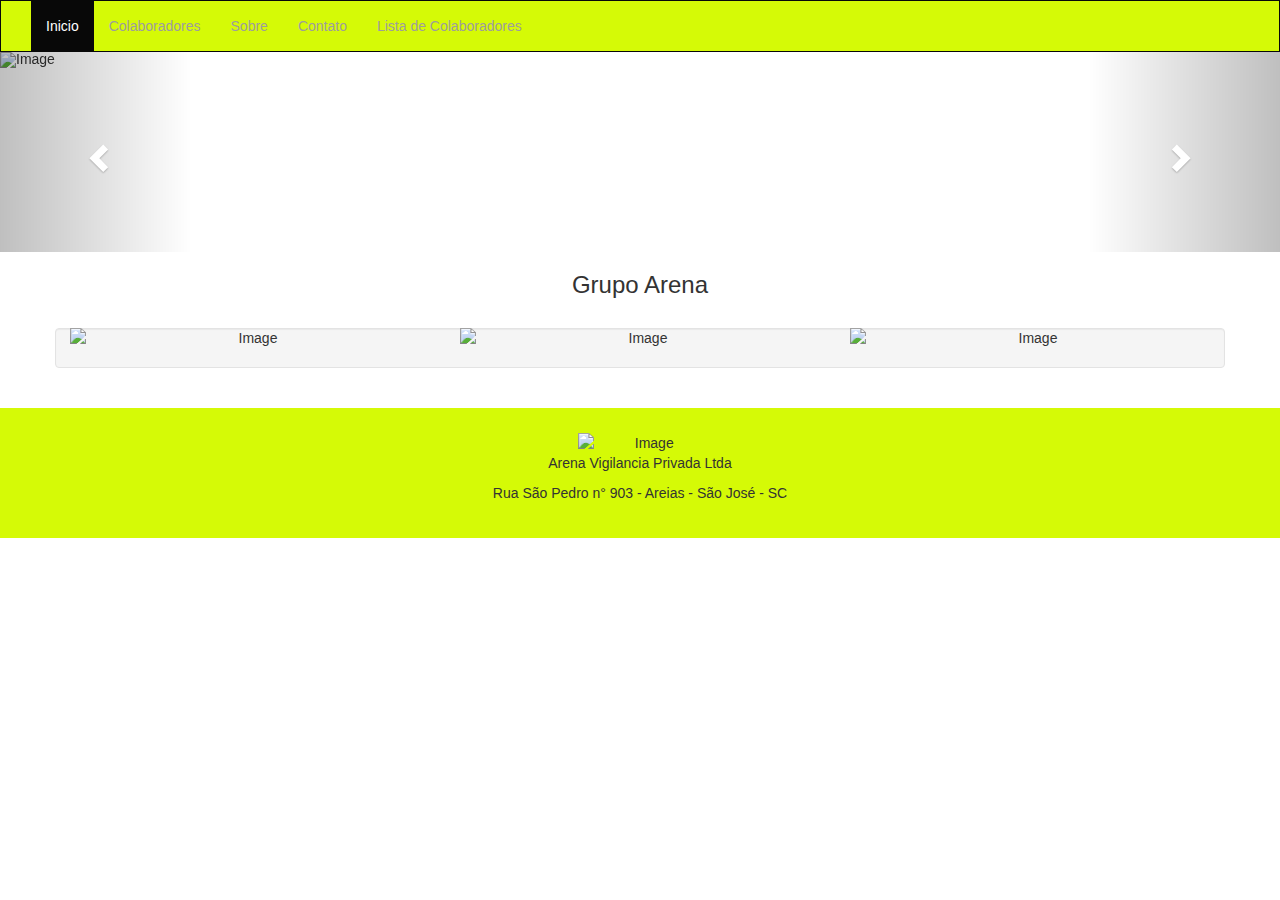
==== arena/src/main/resources/templates/index.html @ 1acbdb45 "Empresa de Vigilancia 1.0" ====
<!DOCTYPE html>
<html lang="en">
<head>
    <meta charset="UTF-8">
    <meta http-equiv="X-UA-Compatible" content="IE=edge">
    <meta name="viewport" content="width=device-width, initial-scale=1.0">
    <title>Grupo Arena</title>
    <link rel="stylesheet" href="https://maxcdn.bootstrapcdn.com/bootstrap/3.4.1/css/bootstrap.min.css">
    <script src="https://ajax.googleapis.com/ajax/libs/jquery/3.5.1/jquery.min.js"></script>
    <script src="https://maxcdn.bootstrapcdn.com/bootstrap/3.4.1/js/bootstrap.min.js"></script>
  
  <style>
    
    .navbar {
    background-color: #d5fa06;
      margin-bottom: 0;
      border-radius: 0;
    }
    
    
    footer {
      background-color: #d5fa06;
      padding: 25px;
    }
    
  .carousel-inner img {
      width: 100%; 
      margin: auto;
      min-height:200px;
  }
.imagem{
  margin-left: 45%;
}
.footer{
  align-items: center;
}
 
  @media (max-width: 600px) {
    .carousel-caption {
      display: none; 
    }
  }
  </style>
</head>
<body>
<nav class="navbar navbar-inverse">
  <div class="container-fluid">
    <div class="navbar-header">
      <button type="button" class="navbar-toggle" data-toggle="collapse" data-target="#myNavbar">
        <span class="icon-bar"></span>
        <span class="icon-bar"></span>
        <span class="icon-bar"></span>                        
      </button>
      
      </div>
    <div class="collapse navbar-collapse" id="myNavbar">
      <ul class="nav navbar-nav">
        <li class="active"><a href="/">Inicio</a></li>
        <li><a href="/cadastro">Colaboradores</a></li>
        <li><a href="/sobre">Sobre</a></li>
        <li><a href="/contato">Contato</a></li>
        <li><a href="/lista2">Lista de Colaboradores</a></li>
      </ul>
      </div>
  </div>
</nav>

<div id="myCarousel" class="carousel slide" data-ride="carousel">
    
    <ol class="carousel-indicators">
      <li data-target="#myCarousel" data-slide-to="0" class="active"></li>
      <li data-target="#myCarousel" data-slide-to="1"></li>
    </ol>

    
    <div class="carousel-inner" role="listbox">
      <div class="item active">
        <img src="sl1.jpg" alt="Image">
        <div class="carousel-caption">
        </div>      
      </div>

      <div class="item">
        <img src="sl2.jpg" alt="Image">
        <div class="carousel-caption">
        </div>      
      </div>
    </div>

   
    <a class="left carousel-control" href="#myCarousel" role="button" data-slide="prev">
      <span class="glyphicon glyphicon-chevron-left" aria-hidden="true"></span>
      <span class="sr-only"></span>
    </a>
    <a class="right carousel-control" href="#myCarousel" role="button" data-slide="next">
      <span class="glyphicon glyphicon-chevron-right" aria-hidden="true"></span>
      <span class="sr-only"></span>
    </a>
</div>
  
<div class="container text-center">    
  <h3>Grupo Arena</h3><br>
  <div class="row">
    <div class="col-sm-4">
      <img src="01.jpg" class="img-responsive" style="width:100%" alt="Image">

    </div>
    <div class="col-sm-4"> 
      <img src="escudo.jpg" class="img-responsive" style="width: 100%" alt="Image">

    </div>
    <div class="col-sm-4">
      
        <img src="03.jpg" class="img-responsive" style="width: 100%" alt="Image">
      </div>
      <div class="well">
       
      </div>
    </div>
  </div>
</div><br>

<footer class="container-fluid text-center">
  <div class="imagem">
  <img src="logo.png" class="img-responsive" style="width:20%" alt="Image">
  </div>
  <div class="footer">
  <p>Arena Vigilancia Privada Ltda</p>
  <p>Rua São Pedro n° 903 - Areias - São José - SC</p>
  </p>
</div>
</footer>

</body>
</html>
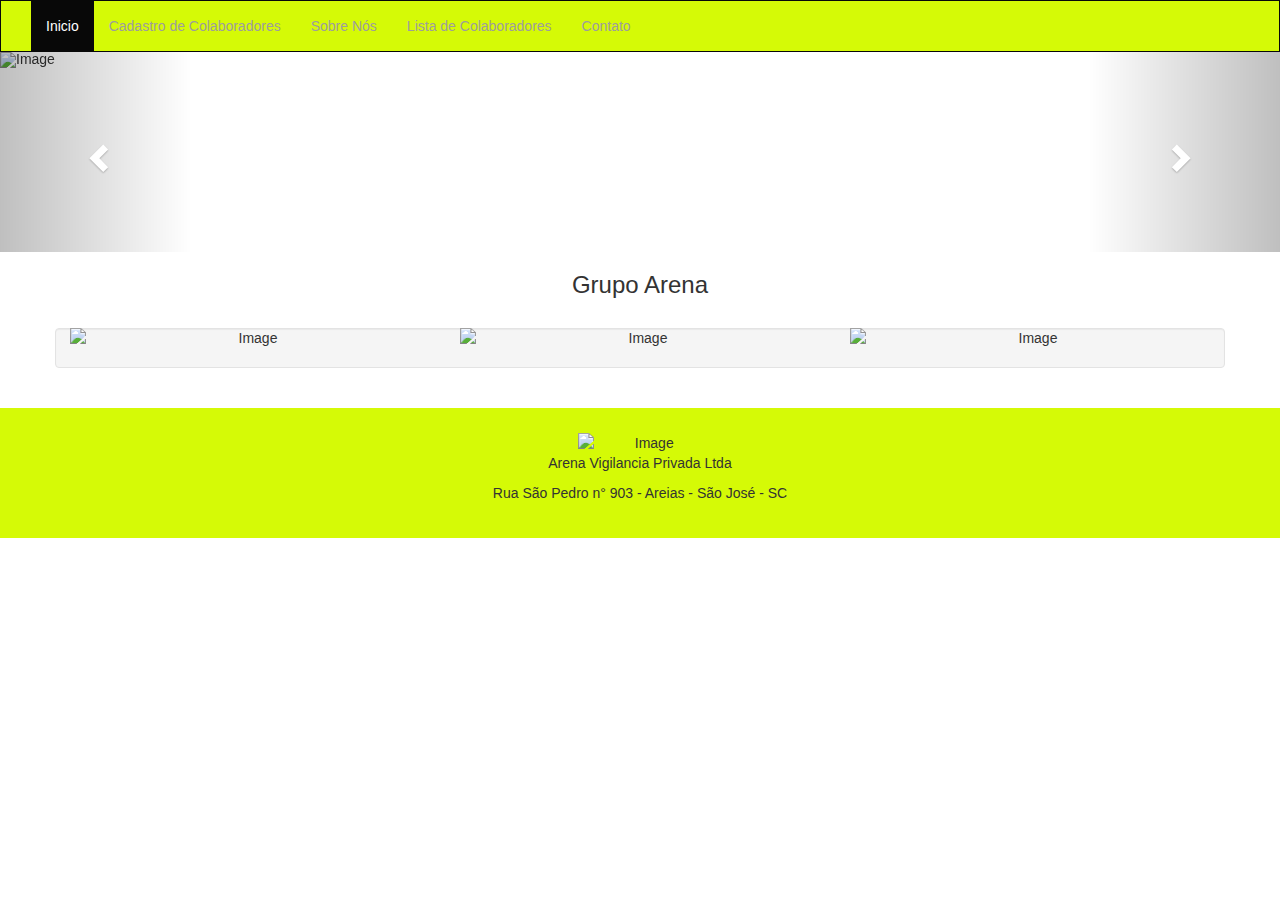
==== commit 8e99663b: "Versao Beta" ====
--- a/arena/src/main/resources/templates/index.html
+++ b/arena/src/main/resources/templates/index.html
@@ -56,10 +56,10 @@
     <div class="collapse navbar-collapse" id="myNavbar">
       <ul class="nav navbar-nav">
         <li class="active"><a href="/">Inicio</a></li>
-        <li><a href="/cadastro">Colaboradores</a></li>
-        <li><a href="/sobre">Sobre</a></li>
+        <li><a href="/acesso">Cadastro de Colaboradores</a></li>
+        <li><a href="/sobre">Sobre Nós</a></li>
+        <li><a href="/lista2">Lista de Colaboradores</a></li>
         <li><a href="/contato">Contato</a></li>
-        <li><a href="/lista2">Lista de Colaboradores</a></li>
       </ul>
       </div>
   </div>
